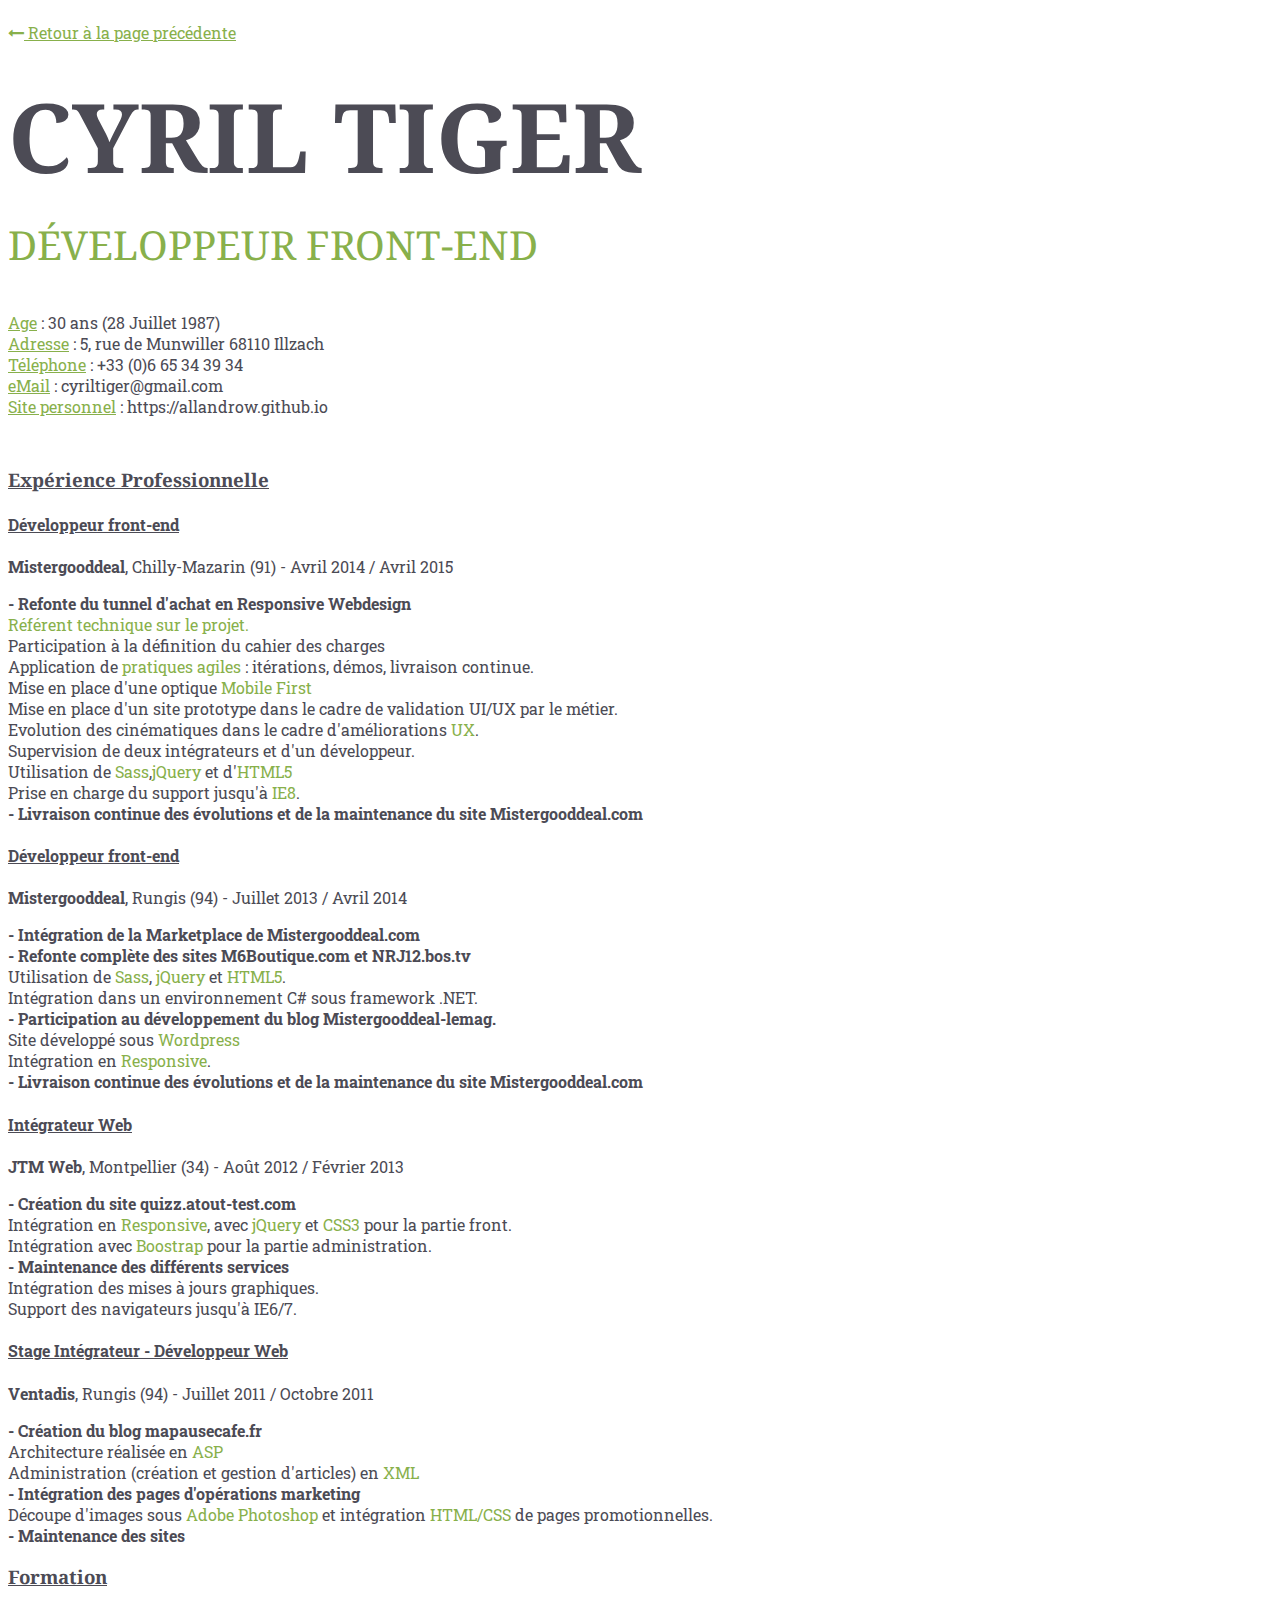
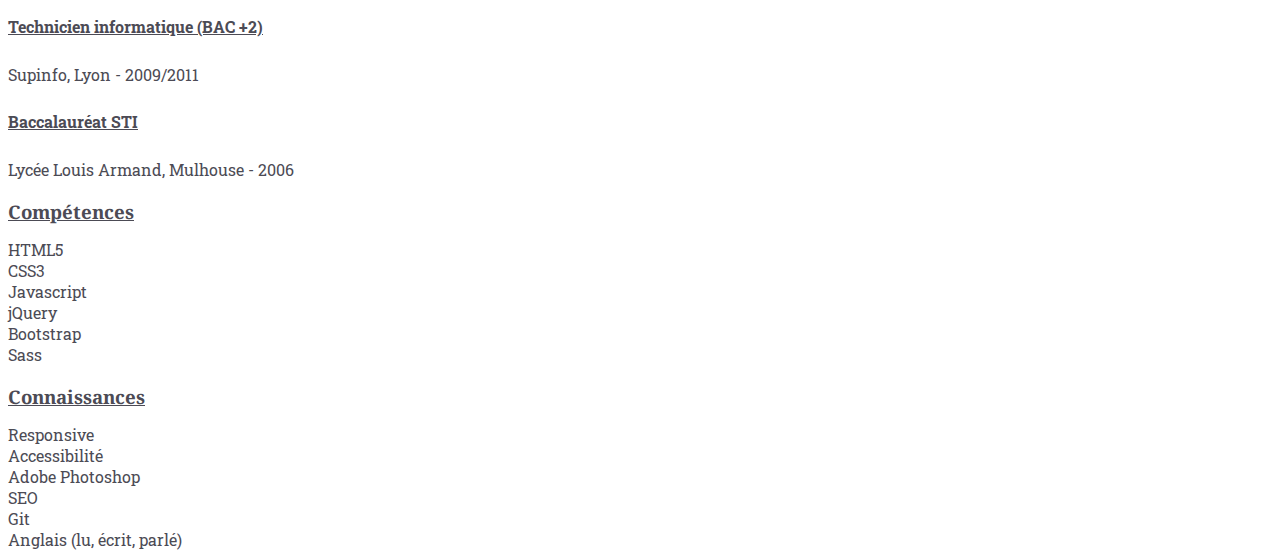
==== resume.html @ 1916311e "Page Résumé WIP" ====
<!DOCTYPE html>
<html lang="en">
<head>
	<meta charset="UTF-8">
	<title>Cyril Tiger - CV</title>
	<meta name="viewport" content="width=device-width, initial-scale=1, shrink-to-fit=no">
	<meta name="description" content="Cyril Tiger Développeur front-end portfolio">
	<link rel="stylesheet" href="https://maxcdn.bootstrapcdn.com/bootstrap/4.0.0-beta/css/bootstrap.min.css" integrity="sha384-/Y6pD6FV/Vv2HJnA6t+vslU6fwYXjCFtcEpHbNJ0lyAFsXTsjBbfaDjzALeQsN6M" crossorigin="anonymous">
	<link rel="stylesheet" href="assets/css/resume.css">
</head>
<body id="resume">
	<div class="container">
		<nav>
			<a href="index.html"><i class="fa fa-long-arrow-left" aria-hidden="true"></i> Retour à la page précédente</a>
		</nav>
		<header class="row">
			<div class="col-md-8">
				<h1>Cyril Tiger</h1>
				<h2>Développeur Front-end</h2>
			</div>
			<div class="col-md-4 infos">
				<ul>
					<div class="right"></div>
					<li><span>Age</span> : 30 ans (28 Juillet 1987)</li>
					<li><span>Adresse</span> : 5, rue de Munwiller 68110 Illzach</li>
					<li><span>Téléphone</span> : +33 (0)6 65 34 39 34</li>
					<li><span>eMail</span> : cyriltiger@gmail.com</li>
					<li><span>Site personnel</span> : https://allandrow.github.io</li>
				</ul>
			</div>
		</header>
		<div class="row">
			<section class="col-md-8">
				<h3>Expérience Professionnelle</h3>
				<div class="job">
					<h4>Développeur front-end</h4>
					<p><strong>Mistergooddeal</strong>, Chilly-Mazarin (91) - Avril 2014 / Avril 2015</p>
					<ul>
						<li>
							<strong>- Refonte du tunnel d'achat en Responsive Webdesign</strong>
							<ul>
								<li><span>Référent technique sur le projet.</span></li>
								<li>Participation à la définition du cahier des charges</li>
								<li>Application de <span>pratiques agiles</span> : itérations, démos, livraison continue.</li>
								<li>Mise en place d'une optique <span>Mobile First</span></li>
								<li>Mise en place d'un site prototype dans le cadre de validation UI/UX par le métier.</li>
								<li>Evolution des cinématiques dans le cadre d'améliorations <span>UX</span>.</li>
								<li>Supervision de deux intégrateurs et d'un développeur.</li>
								<li>Utilisation de <span>Sass</span>,<span>jQuery</span> et d'<span>HTML5</span></li>
								<li>Prise en charge du support jusqu'à <span>IE8</span>.</li>
							</ul>
						</li>
						<li>
							<strong>- Livraison continue des évolutions et de la maintenance du site Mistergooddeal.com</strong>
						</li>
					</ul>
				</div>
				<div class="job">
					<h4>Développeur front-end</h4>
					<p><strong>Mistergooddeal</strong>, Rungis (94) - Juillet 2013 / Avril 2014</p>
					<ul>
						<li>
							<strong>- Intégration de la Marketplace de Mistergooddeal.com</strong>
						</li>
						<li>
							<strong>- Refonte complète des sites M6Boutique.com et NRJ12.bos.tv</strong>
							<ul>
								<li>Utilisation de <span>Sass</span>, <span>jQuery</span> et <span>HTML5</span>.</li>
								<li>Intégration dans un environnement C# sous framework .NET.</li>
							</ul>
						</li>
						<li>
							<strong>- Participation au développement du blog Mistergooddeal-lemag.</strong>
							<ul>
								<li>Site développé sous <span>Wordpress</span></li>
								<li>Intégration en <span>Responsive</span>.</li>
							</ul>
						</li>
						<li>
							<strong>- Livraison continue des évolutions et de la maintenance du site Mistergooddeal.com</strong>
						</li>
					</ul>
				</div>
				<div class="job">
					<h4>Intégrateur Web</h4>
					<p><strong>JTM Web</strong>, Montpellier (34) - Août 2012 / Février 2013</p>
					<ul>
						<li>
							<strong>- Création du site quizz.atout-test.com</strong>
							<ul>
								<li>Intégration en <span>Responsive</span>, avec <span>jQuery</span> et <span>CSS3</span> pour la partie front.</li>
								<li>Intégration avec <span>Boostrap</span> pour la partie administration.</li>
							</ul>
						</li>
						<li>
							<strong>- Maintenance des différents services</strong>
							<ul>
								<li>Intégration des mises à jours graphiques.</li>
								<li>Support des navigateurs jusqu'à IE6/7.</li>
							</ul>
						</li>
					</ul>
				</div>
				<div class="job">
					<h4>Stage Intégrateur - Développeur Web</h4>
					<p><strong>Ventadis</strong>, Rungis (94) - Juillet 2011 / Octobre 2011</p>
					<ul>
						<li>
							<strong>- Création du blog mapausecafe.fr</strong>
							<ul>
								<li>Architecture réalisée en <span>ASP</span></li>
								<li>Administration (création et gestion d'articles) en <span>XML</span></li>
							</ul>
						</li>
						<li>
							<strong>- Intégration des pages d'opérations marketing</strong>
							<ul>
								<li>Découpe d'images sous <span>Adobe Photoshop</span> et intégration <span>HTML/CSS</span> de pages promotionnelles.</li>
							</ul>
						</li>
						<li>
							<strong>- Maintenance des sites</strong>
						</li>
					</ul>
				</div>
			</section>
			<aside class="col-md-4">
				<div class="formation">
					<div class="right"></div>
					<h3>Formation</h3>
					<h5>Technicien informatique (BAC +2)</h5>
					<p>Supinfo, Lyon - 2009/2011</p>
					<h5>Baccalauréat STI</h5>
					<p>Lycée Louis Armand, Mulhouse - 2006</p>
				</div>
				<div class="skills">
					<div class="right"></div>
					<h3>Compétences</h3>
					<ul>
						<li>HTML5</li>
						<li>CSS3</li>
						<li>Javascript</li>
						<li>jQuery</li>
						<li>Bootstrap</li>
						<li>Sass</li>
					</ul>
					<h3>Connaissances</h3>
					<ul>
						<li>Responsive</li>
						<li>Accessibilité</li>
						<li>Adobe Photoshop</li>
						<li>SEO</li>
						<li>Git</li>
						<li>Anglais (lu, écrit, parlé)</li>
					</ul>
				</div>
			</aside>
		</div>
		
	</div>
</body>
</html>
---- assets/css/resume.css ----
@charset "UTF-8";
/*!
 *  Font Awesome 4.7.0 by @davegandy - http://fontawesome.io - @fontawesome
 *  License - http://fontawesome.io/license (Font: SIL OFL 1.1, CSS: MIT License)
 */
/* FONT PATH
 * -------------------------- */
@import url("https://fonts.googleapis.com/css?family=Droid+Serif:400,700|Roboto+Slab:400,700");
@font-face {
  font-family: 'FontAwesome';
  src: url("../css/fonts/fontawesome-webfont.eot?v=4.7.0");
  src: url("../css/fonts/fontawesome-webfont.eot?#iefix&v=4.7.0") format("embedded-opentype"), url("../css/fonts/fontawesome-webfont.woff2?v=4.7.0") format("woff2"), url("../css/fonts/fontawesome-webfont.woff?v=4.7.0") format("woff"), url("../css/fonts/fontawesome-webfont.ttf?v=4.7.0") format("truetype"), url("../css/fonts/fontawesome-webfont.svg?v=4.7.0#fontawesomeregular") format("svg");
  font-weight: normal;
  font-style: normal; }
.fa {
  display: inline-block;
  font: normal normal normal 14px/1 FontAwesome;
  font-size: inherit;
  text-rendering: auto;
  -webkit-font-smoothing: antialiased;
  -moz-osx-font-smoothing: grayscale; }

/* makes the font 33% larger relative to the icon container */
.fa-lg {
  font-size: 1.33333em;
  line-height: 0.75em;
  vertical-align: -15%; }

.fa-2x {
  font-size: 2em; }

.fa-3x {
  font-size: 3em; }

.fa-4x {
  font-size: 4em; }

.fa-5x {
  font-size: 5em; }

.fa-fw {
  width: 1.28571em;
  text-align: center; }

.fa-ul {
  padding-left: 0;
  margin-left: 2.14286em;
  list-style-type: none; }
  .fa-ul > li {
    position: relative; }

.fa-li {
  position: absolute;
  left: -2.14286em;
  width: 2.14286em;
  top: 0.14286em;
  text-align: center; }
  .fa-li.fa-lg {
    left: -1.85714em; }

.fa-border {
  padding: .2em .25em .15em;
  border: solid 0.08em #eee;
  border-radius: .1em; }

.fa-pull-left {
  float: left; }

.fa-pull-right {
  float: right; }

.fa.fa-pull-left {
  margin-right: .3em; }
.fa.fa-pull-right {
  margin-left: .3em; }

/* Deprecated as of 4.4.0 */
.pull-right {
  float: right; }

.pull-left {
  float: left; }

.fa.pull-left {
  margin-right: .3em; }
.fa.pull-right {
  margin-left: .3em; }

.fa-spin {
  -webkit-animation: fa-spin 2s infinite linear;
  animation: fa-spin 2s infinite linear; }

.fa-pulse {
  -webkit-animation: fa-spin 1s infinite steps(8);
  animation: fa-spin 1s infinite steps(8); }

@-webkit-keyframes fa-spin {
  0% {
    -webkit-transform: rotate(0deg);
    transform: rotate(0deg); }
  100% {
    -webkit-transform: rotate(359deg);
    transform: rotate(359deg); } }
@keyframes fa-spin {
  0% {
    -webkit-transform: rotate(0deg);
    transform: rotate(0deg); }
  100% {
    -webkit-transform: rotate(359deg);
    transform: rotate(359deg); } }
.fa-rotate-90 {
  -ms-filter: "progid:DXImageTransform.Microsoft.BasicImage(rotation=1)";
  -webkit-transform: rotate(90deg);
  transform: rotate(90deg); }

.fa-rotate-180 {
  -ms-filter: "progid:DXImageTransform.Microsoft.BasicImage(rotation=2)";
  -webkit-transform: rotate(180deg);
  transform: rotate(180deg); }

.fa-rotate-270 {
  -ms-filter: "progid:DXImageTransform.Microsoft.BasicImage(rotation=3)";
  -webkit-transform: rotate(270deg);
  transform: rotate(270deg); }

.fa-flip-horizontal {
  -ms-filter: "progid:DXImageTransform.Microsoft.BasicImage(rotation=0, mirror=1)";
  -webkit-transform: scale(-1, 1);
  transform: scale(-1, 1); }

.fa-flip-vertical {
  -ms-filter: "progid:DXImageTransform.Microsoft.BasicImage(rotation=2, mirror=1)";
  -webkit-transform: scale(1, -1);
  transform: scale(1, -1); }

:root .fa-rotate-90,
:root .fa-rotate-180,
:root .fa-rotate-270,
:root .fa-flip-horizontal,
:root .fa-flip-vertical {
  -webkit-filter: none;
          filter: none; }

.fa-stack {
  position: relative;
  display: inline-block;
  width: 2em;
  height: 2em;
  line-height: 2em;
  vertical-align: middle; }

.fa-stack-1x, .fa-stack-2x {
  position: absolute;
  left: 0;
  width: 100%;
  text-align: center; }

.fa-stack-1x {
  line-height: inherit; }

.fa-stack-2x {
  font-size: 2em; }

.fa-inverse {
  color: #fff; }

/* Font Awesome uses the Unicode Private Use Area (PUA) to ensure screen
   readers do not read off random characters that represent icons */
.fa-glass:before {
  content: ""; }

.fa-music:before {
  content: ""; }

.fa-search:before {
  content: ""; }

.fa-envelope-o:before {
  content: ""; }

.fa-heart:before {
  content: ""; }

.fa-star:before {
  content: ""; }

.fa-star-o:before {
  content: ""; }

.fa-user:before {
  content: ""; }

.fa-film:before {
  content: ""; }

.fa-th-large:before {
  content: ""; }

.fa-th:before {
  content: ""; }

.fa-th-list:before {
  content: ""; }

.fa-check:before {
  content: ""; }

.fa-remove:before,
.fa-close:before,
.fa-times:before {
  content: ""; }

.fa-search-plus:before {
  content: ""; }

.fa-search-minus:before {
  content: ""; }

.fa-power-off:before {
  content: ""; }

.fa-signal:before {
  content: ""; }

.fa-gear:before,
.fa-cog:before {
  content: ""; }

.fa-trash-o:before {
  content: ""; }

.fa-home:before {
  content: ""; }

.fa-file-o:before {
  content: ""; }

.fa-clock-o:before {
  content: ""; }

.fa-road:before {
  content: ""; }

.fa-download:before {
  content: ""; }

.fa-arrow-circle-o-down:before {
  content: ""; }

.fa-arrow-circle-o-up:before {
  content: ""; }

.fa-inbox:before {
  content: ""; }

.fa-play-circle-o:before {
  content: ""; }

.fa-rotate-right:before,
.fa-repeat:before {
  content: ""; }

.fa-refresh:before {
  content: ""; }

.fa-list-alt:before {
  content: ""; }

.fa-lock:before {
  content: ""; }

.fa-flag:before {
  content: ""; }

.fa-headphones:before {
  content: ""; }

.fa-volume-off:before {
  content: ""; }

.fa-volume-down:before {
  content: ""; }

.fa-volume-up:before {
  content: ""; }

.fa-qrcode:before {
  content: ""; }

.fa-barcode:before {
  content: ""; }

.fa-tag:before {
  content: ""; }

.fa-tags:before {
  content: ""; }

.fa-book:before {
  content: ""; }

.fa-bookmark:before {
  content: ""; }

.fa-print:before {
  content: ""; }

.fa-camera:before {
  content: ""; }

.fa-font:before {
  content: ""; }

.fa-bold:before {
  content: ""; }

.fa-italic:before {
  content: ""; }

.fa-text-height:before {
  content: ""; }

.fa-text-width:before {
  content: ""; }

.fa-align-left:before {
  content: ""; }

.fa-align-center:before {
  content: ""; }

.fa-align-right:before {
  content: ""; }

.fa-align-justify:before {
  content: ""; }

.fa-list:before {
  content: ""; }

.fa-dedent:before,
.fa-outdent:before {
  content: ""; }

.fa-indent:before {
  content: ""; }

.fa-video-camera:before {
  content: ""; }

.fa-photo:before,
.fa-image:before,
.fa-picture-o:before {
  content: ""; }

.fa-pencil:before {
  content: ""; }

.fa-map-marker:before {
  content: ""; }

.fa-adjust:before {
  content: ""; }

.fa-tint:before {
  content: ""; }

.fa-edit:before,
.fa-pencil-square-o:before {
  content: ""; }

.fa-share-square-o:before {
  content: ""; }

.fa-check-square-o:before {
  content: ""; }

.fa-arrows:before {
  content: ""; }

.fa-step-backward:before {
  content: ""; }

.fa-fast-backward:before {
  content: ""; }

.fa-backward:before {
  content: ""; }

.fa-play:before {
  content: ""; }

.fa-pause:before {
  content: ""; }

.fa-stop:before {
  content: ""; }

.fa-forward:before {
  content: ""; }

.fa-fast-forward:before {
  content: ""; }

.fa-step-forward:before {
  content: ""; }

.fa-eject:before {
  content: ""; }

.fa-chevron-left:before {
  content: ""; }

.fa-chevron-right:before {
  content: ""; }

.fa-plus-circle:before {
  content: ""; }

.fa-minus-circle:before {
  content: ""; }

.fa-times-circle:before {
  content: ""; }

.fa-check-circle:before {
  content: ""; }

.fa-question-circle:before {
  content: ""; }

.fa-info-circle:before {
  content: ""; }

.fa-crosshairs:before {
  content: ""; }

.fa-times-circle-o:before {
  content: ""; }

.fa-check-circle-o:before {
  content: ""; }

.fa-ban:before {
  content: ""; }

.fa-arrow-left:before {
  content: ""; }

.fa-arrow-right:before {
  content: ""; }

.fa-arrow-up:before {
  content: ""; }

.fa-arrow-down:before {
  content: ""; }

.fa-mail-forward:before,
.fa-share:before {
  content: ""; }

.fa-expand:before {
  content: ""; }

.fa-compress:before {
  content: ""; }

.fa-plus:before {
  content: ""; }

.fa-minus:before {
  content: ""; }

.fa-asterisk:before {
  content: ""; }

.fa-exclamation-circle:before {
  content: ""; }

.fa-gift:before {
  content: ""; }

.fa-leaf:before {
  content: ""; }

.fa-fire:before {
  content: ""; }

.fa-eye:before {
  content: ""; }

.fa-eye-slash:before {
  content: ""; }

.fa-warning:before,
.fa-exclamation-triangle:before {
  content: ""; }

.fa-plane:before {
  content: ""; }

.fa-calendar:before {
  content: ""; }

.fa-random:before {
  content: ""; }

.fa-comment:before {
  content: ""; }

.fa-magnet:before {
  content: ""; }

.fa-chevron-up:before {
  content: ""; }

.fa-chevron-down:before {
  content: ""; }

.fa-retweet:before {
  content: ""; }

.fa-shopping-cart:before {
  content: ""; }

.fa-folder:before {
  content: ""; }

.fa-folder-open:before {
  content: ""; }

.fa-arrows-v:before {
  content: ""; }

.fa-arrows-h:before {
  content: ""; }

.fa-bar-chart-o:before,
.fa-bar-chart:before {
  content: ""; }

.fa-twitter-square:before {
  content: ""; }

.fa-facebook-square:before {
  content: ""; }

.fa-camera-retro:before {
  content: ""; }

.fa-key:before {
  content: ""; }

.fa-gears:before,
.fa-cogs:before {
  content: ""; }

.fa-comments:before {
  content: ""; }

.fa-thumbs-o-up:before {
  content: ""; }

.fa-thumbs-o-down:before {
  content: ""; }

.fa-star-half:before {
  content: ""; }

.fa-heart-o:before {
  content: ""; }

.fa-sign-out:before {
  content: ""; }

.fa-linkedin-square:before {
  content: ""; }

.fa-thumb-tack:before {
  content: ""; }

.fa-external-link:before {
  content: ""; }

.fa-sign-in:before {
  content: ""; }

.fa-trophy:before {
  content: ""; }

.fa-github-square:before {
  content: ""; }

.fa-upload:before {
  content: ""; }

.fa-lemon-o:before {
  content: ""; }

.fa-phone:before {
  content: ""; }

.fa-square-o:before {
  content: ""; }

.fa-bookmark-o:before {
  content: ""; }

.fa-phone-square:before {
  content: ""; }

.fa-twitter:before {
  content: ""; }

.fa-facebook-f:before,
.fa-facebook:before {
  content: ""; }

.fa-github:before {
  content: ""; }

.fa-unlock:before {
  content: ""; }

.fa-credit-card:before {
  content: ""; }

.fa-feed:before,
.fa-rss:before {
  content: ""; }

.fa-hdd-o:before {
  content: ""; }

.fa-bullhorn:before {
  content: ""; }

.fa-bell:before {
  content: ""; }

.fa-certificate:before {
  content: ""; }

.fa-hand-o-right:before {
  content: ""; }

.fa-hand-o-left:before {
  content: ""; }

.fa-hand-o-up:before {
  content: ""; }

.fa-hand-o-down:before {
  content: ""; }

.fa-arrow-circle-left:before {
  content: ""; }

.fa-arrow-circle-right:before {
  content: ""; }

.fa-arrow-circle-up:before {
  content: ""; }

.fa-arrow-circle-down:before {
  content: ""; }

.fa-globe:before {
  content: ""; }

.fa-wrench:before {
  content: ""; }

.fa-tasks:before {
  content: ""; }

.fa-filter:before {
  content: ""; }

.fa-briefcase:before {
  content: ""; }

.fa-arrows-alt:before {
  content: ""; }

.fa-group:before,
.fa-users:before {
  content: ""; }

.fa-chain:before,
.fa-link:before {
  content: ""; }

.fa-cloud:before {
  content: ""; }

.fa-flask:before {
  content: ""; }

.fa-cut:before,
.fa-scissors:before {
  content: ""; }

.fa-copy:before,
.fa-files-o:before {
  content: ""; }

.fa-paperclip:before {
  content: ""; }

.fa-save:before,
.fa-floppy-o:before {
  content: ""; }

.fa-square:before {
  content: ""; }

.fa-navicon:before,
.fa-reorder:before,
.fa-bars:before {
  content: ""; }

.fa-list-ul:before {
  content: ""; }

.fa-list-ol:before {
  content: ""; }

.fa-strikethrough:before {
  content: ""; }

.fa-underline:before {
  content: ""; }

.fa-table:before {
  content: ""; }

.fa-magic:before {
  content: ""; }

.fa-truck:before {
  content: ""; }

.fa-pinterest:before {
  content: ""; }

.fa-pinterest-square:before {
  content: ""; }

.fa-google-plus-square:before {
  content: ""; }

.fa-google-plus:before {
  content: ""; }

.fa-money:before {
  content: ""; }

.fa-caret-down:before {
  content: ""; }

.fa-caret-up:before {
  content: ""; }

.fa-caret-left:before {
  content: ""; }

.fa-caret-right:before {
  content: ""; }

.fa-columns:before {
  content: ""; }

.fa-unsorted:before,
.fa-sort:before {
  content: ""; }

.fa-sort-down:before,
.fa-sort-desc:before {
  content: ""; }

.fa-sort-up:before,
.fa-sort-asc:before {
  content: ""; }

.fa-envelope:before {
  content: ""; }

.fa-linkedin:before {
  content: ""; }

.fa-rotate-left:before,
.fa-undo:before {
  content: ""; }

.fa-legal:before,
.fa-gavel:before {
  content: ""; }

.fa-dashboard:before,
.fa-tachometer:before {
  content: ""; }

.fa-comment-o:before {
  content: ""; }

.fa-comments-o:before {
  content: ""; }

.fa-flash:before,
.fa-bolt:before {
  content: ""; }

.fa-sitemap:before {
  content: ""; }

.fa-umbrella:before {
  content: ""; }

.fa-paste:before,
.fa-clipboard:before {
  content: ""; }

.fa-lightbulb-o:before {
  content: ""; }

.fa-exchange:before {
  content: ""; }

.fa-cloud-download:before {
  content: ""; }

.fa-cloud-upload:before {
  content: ""; }

.fa-user-md:before {
  content: ""; }

.fa-stethoscope:before {
  content: ""; }

.fa-suitcase:before {
  content: ""; }

.fa-bell-o:before {
  content: ""; }

.fa-coffee:before {
  content: ""; }

.fa-cutlery:before {
  content: ""; }

.fa-file-text-o:before {
  content: ""; }

.fa-building-o:before {
  content: ""; }

.fa-hospital-o:before {
  content: ""; }

.fa-ambulance:before {
  content: ""; }

.fa-medkit:before {
  content: ""; }

.fa-fighter-jet:before {
  content: ""; }

.fa-beer:before {
  content: ""; }

.fa-h-square:before {
  content: ""; }

.fa-plus-square:before {
  content: ""; }

.fa-angle-double-left:before {
  content: ""; }

.fa-angle-double-right:before {
  content: ""; }

.fa-angle-double-up:before {
  content: ""; }

.fa-angle-double-down:before {
  content: ""; }

.fa-angle-left:before {
  content: ""; }

.fa-angle-right:before {
  content: ""; }

.fa-angle-up:before {
  content: ""; }

.fa-angle-down:before {
  content: ""; }

.fa-desktop:before {
  content: ""; }

.fa-laptop:before {
  content: ""; }

.fa-tablet:before {
  content: ""; }

.fa-mobile-phone:before,
.fa-mobile:before {
  content: ""; }

.fa-circle-o:before {
  content: ""; }

.fa-quote-left:before {
  content: ""; }

.fa-quote-right:before {
  content: ""; }

.fa-spinner:before {
  content: ""; }

.fa-circle:before {
  content: ""; }

.fa-mail-reply:before,
.fa-reply:before {
  content: ""; }

.fa-github-alt:before {
  content: ""; }

.fa-folder-o:before {
  content: ""; }

.fa-folder-open-o:before {
  content: ""; }

.fa-smile-o:before {
  content: ""; }

.fa-frown-o:before {
  content: ""; }

.fa-meh-o:before {
  content: ""; }

.fa-gamepad:before {
  content: ""; }

.fa-keyboard-o:before {
  content: ""; }

.fa-flag-o:before {
  content: ""; }

.fa-flag-checkered:before {
  content: ""; }

.fa-terminal:before {
  content: ""; }

.fa-code:before {
  content: ""; }

.fa-mail-reply-all:before,
.fa-reply-all:before {
  content: ""; }

.fa-star-half-empty:before,
.fa-star-half-full:before,
.fa-star-half-o:before {
  content: ""; }

.fa-location-arrow:before {
  content: ""; }

.fa-crop:before {
  content: ""; }

.fa-code-fork:before {
  content: ""; }

.fa-unlink:before,
.fa-chain-broken:before {
  content: ""; }

.fa-question:before {
  content: ""; }

.fa-info:before {
  content: ""; }

.fa-exclamation:before {
  content: ""; }

.fa-superscript:before {
  content: ""; }

.fa-subscript:before {
  content: ""; }

.fa-eraser:before {
  content: ""; }

.fa-puzzle-piece:before {
  content: ""; }

.fa-microphone:before {
  content: ""; }

.fa-microphone-slash:before {
  content: ""; }

.fa-shield:before {
  content: ""; }

.fa-calendar-o:before {
  content: ""; }

.fa-fire-extinguisher:before {
  content: ""; }

.fa-rocket:before {
  content: ""; }

.fa-maxcdn:before {
  content: ""; }

.fa-chevron-circle-left:before {
  content: ""; }

.fa-chevron-circle-right:before {
  content: ""; }

.fa-chevron-circle-up:before {
  content: ""; }

.fa-chevron-circle-down:before {
  content: ""; }

.fa-html5:before {
  content: ""; }

.fa-css3:before {
  content: ""; }

.fa-anchor:before {
  content: ""; }

.fa-unlock-alt:before {
  content: ""; }

.fa-bullseye:before {
  content: ""; }

.fa-ellipsis-h:before {
  content: ""; }

.fa-ellipsis-v:before {
  content: ""; }

.fa-rss-square:before {
  content: ""; }

.fa-play-circle:before {
  content: ""; }

.fa-ticket:before {
  content: ""; }

.fa-minus-square:before {
  content: ""; }

.fa-minus-square-o:before {
  content: ""; }

.fa-level-up:before {
  content: ""; }

.fa-level-down:before {
  content: ""; }

.fa-check-square:before {
  content: ""; }

.fa-pencil-square:before {
  content: ""; }

.fa-external-link-square:before {
  content: ""; }

.fa-share-square:before {
  content: ""; }

.fa-compass:before {
  content: ""; }

.fa-toggle-down:before,
.fa-caret-square-o-down:before {
  content: ""; }

.fa-toggle-up:before,
.fa-caret-square-o-up:before {
  content: ""; }

.fa-toggle-right:before,
.fa-caret-square-o-right:before {
  content: ""; }

.fa-euro:before,
.fa-eur:before {
  content: ""; }

.fa-gbp:before {
  content: ""; }

.fa-dollar:before,
.fa-usd:before {
  content: ""; }

.fa-rupee:before,
.fa-inr:before {
  content: ""; }

.fa-cny:before,
.fa-rmb:before,
.fa-yen:before,
.fa-jpy:before {
  content: ""; }

.fa-ruble:before,
.fa-rouble:before,
.fa-rub:before {
  content: ""; }

.fa-won:before,
.fa-krw:before {
  content: ""; }

.fa-bitcoin:before,
.fa-btc:before {
  content: ""; }

.fa-file:before {
  content: ""; }

.fa-file-text:before {
  content: ""; }

.fa-sort-alpha-asc:before {
  content: ""; }

.fa-sort-alpha-desc:before {
  content: ""; }

.fa-sort-amount-asc:before {
  content: ""; }

.fa-sort-amount-desc:before {
  content: ""; }

.fa-sort-numeric-asc:before {
  content: ""; }

.fa-sort-numeric-desc:before {
  content: ""; }

.fa-thumbs-up:before {
  content: ""; }

.fa-thumbs-down:before {
  content: ""; }

.fa-youtube-square:before {
  content: ""; }

.fa-youtube:before {
  content: ""; }

.fa-xing:before {
  content: ""; }

.fa-xing-square:before {
  content: ""; }

.fa-youtube-play:before {
  content: ""; }

.fa-dropbox:before {
  content: ""; }

.fa-stack-overflow:before {
  content: ""; }

.fa-instagram:before {
  content: ""; }

.fa-flickr:before {
  content: ""; }

.fa-adn:before {
  content: ""; }

.fa-bitbucket:before {
  content: ""; }

.fa-bitbucket-square:before {
  content: ""; }

.fa-tumblr:before {
  content: ""; }

.fa-tumblr-square:before {
  content: ""; }

.fa-long-arrow-down:before {
  content: ""; }

.fa-long-arrow-up:before {
  content: ""; }

.fa-long-arrow-left:before {
  content: ""; }

.fa-long-arrow-right:before {
  content: ""; }

.fa-apple:before {
  content: ""; }

.fa-windows:before {
  content: ""; }

.fa-android:before {
  content: ""; }

.fa-linux:before {
  content: ""; }

.fa-dribbble:before {
  content: ""; }

.fa-skype:before {
  content: ""; }

.fa-foursquare:before {
  content: ""; }

.fa-trello:before {
  content: ""; }

.fa-female:before {
  content: ""; }

.fa-male:before {
  content: ""; }

.fa-gittip:before,
.fa-gratipay:before {
  content: ""; }

.fa-sun-o:before {
  content: ""; }

.fa-moon-o:before {
  content: ""; }

.fa-archive:before {
  content: ""; }

.fa-bug:before {
  content: ""; }

.fa-vk:before {
  content: ""; }

.fa-weibo:before {
  content: ""; }

.fa-renren:before {
  content: ""; }

.fa-pagelines:before {
  content: ""; }

.fa-stack-exchange:before {
  content: ""; }

.fa-arrow-circle-o-right:before {
  content: ""; }

.fa-arrow-circle-o-left:before {
  content: ""; }

.fa-toggle-left:before,
.fa-caret-square-o-left:before {
  content: ""; }

.fa-dot-circle-o:before {
  content: ""; }

.fa-wheelchair:before {
  content: ""; }

.fa-vimeo-square:before {
  content: ""; }

.fa-turkish-lira:before,
.fa-try:before {
  content: ""; }

.fa-plus-square-o:before {
  content: ""; }

.fa-space-shuttle:before {
  content: ""; }

.fa-slack:before {
  content: ""; }

.fa-envelope-square:before {
  content: ""; }

.fa-wordpress:before {
  content: ""; }

.fa-openid:before {
  content: ""; }

.fa-institution:before,
.fa-bank:before,
.fa-university:before {
  content: ""; }

.fa-mortar-board:before,
.fa-graduation-cap:before {
  content: ""; }

.fa-yahoo:before {
  content: ""; }

.fa-google:before {
  content: ""; }

.fa-reddit:before {
  content: ""; }

.fa-reddit-square:before {
  content: ""; }

.fa-stumbleupon-circle:before {
  content: ""; }

.fa-stumbleupon:before {
  content: ""; }

.fa-delicious:before {
  content: ""; }

.fa-digg:before {
  content: ""; }

.fa-pied-piper-pp:before {
  content: ""; }

.fa-pied-piper-alt:before {
  content: ""; }

.fa-drupal:before {
  content: ""; }

.fa-joomla:before {
  content: ""; }

.fa-language:before {
  content: ""; }

.fa-fax:before {
  content: ""; }

.fa-building:before {
  content: ""; }

.fa-child:before {
  content: ""; }

.fa-paw:before {
  content: ""; }

.fa-spoon:before {
  content: ""; }

.fa-cube:before {
  content: ""; }

.fa-cubes:before {
  content: ""; }

.fa-behance:before {
  content: ""; }

.fa-behance-square:before {
  content: ""; }

.fa-steam:before {
  content: ""; }

.fa-steam-square:before {
  content: ""; }

.fa-recycle:before {
  content: ""; }

.fa-automobile:before,
.fa-car:before {
  content: ""; }

.fa-cab:before,
.fa-taxi:before {
  content: ""; }

.fa-tree:before {
  content: ""; }

.fa-spotify:before {
  content: ""; }

.fa-deviantart:before {
  content: ""; }

.fa-soundcloud:before {
  content: ""; }

.fa-database:before {
  content: ""; }

.fa-file-pdf-o:before {
  content: ""; }

.fa-file-word-o:before {
  content: ""; }

.fa-file-excel-o:before {
  content: ""; }

.fa-file-powerpoint-o:before {
  content: ""; }

.fa-file-photo-o:before,
.fa-file-picture-o:before,
.fa-file-image-o:before {
  content: ""; }

.fa-file-zip-o:before,
.fa-file-archive-o:before {
  content: ""; }

.fa-file-sound-o:before,
.fa-file-audio-o:before {
  content: ""; }

.fa-file-movie-o:before,
.fa-file-video-o:before {
  content: ""; }

.fa-file-code-o:before {
  content: ""; }

.fa-vine:before {
  content: ""; }

.fa-codepen:before {
  content: ""; }

.fa-jsfiddle:before {
  content: ""; }

.fa-life-bouy:before,
.fa-life-buoy:before,
.fa-life-saver:before,
.fa-support:before,
.fa-life-ring:before {
  content: ""; }

.fa-circle-o-notch:before {
  content: ""; }

.fa-ra:before,
.fa-resistance:before,
.fa-rebel:before {
  content: ""; }

.fa-ge:before,
.fa-empire:before {
  content: ""; }

.fa-git-square:before {
  content: ""; }

.fa-git:before {
  content: ""; }

.fa-y-combinator-square:before,
.fa-yc-square:before,
.fa-hacker-news:before {
  content: ""; }

.fa-tencent-weibo:before {
  content: ""; }

.fa-qq:before {
  content: ""; }

.fa-wechat:before,
.fa-weixin:before {
  content: ""; }

.fa-send:before,
.fa-paper-plane:before {
  content: ""; }

.fa-send-o:before,
.fa-paper-plane-o:before {
  content: ""; }

.fa-history:before {
  content: ""; }

.fa-circle-thin:before {
  content: ""; }

.fa-header:before {
  content: ""; }

.fa-paragraph:before {
  content: ""; }

.fa-sliders:before {
  content: ""; }

.fa-share-alt:before {
  content: ""; }

.fa-share-alt-square:before {
  content: ""; }

.fa-bomb:before {
  content: ""; }

.fa-soccer-ball-o:before,
.fa-futbol-o:before {
  content: ""; }

.fa-tty:before {
  content: ""; }

.fa-binoculars:before {
  content: ""; }

.fa-plug:before {
  content: ""; }

.fa-slideshare:before {
  content: ""; }

.fa-twitch:before {
  content: ""; }

.fa-yelp:before {
  content: ""; }

.fa-newspaper-o:before {
  content: ""; }

.fa-wifi:before {
  content: ""; }

.fa-calculator:before {
  content: ""; }

.fa-paypal:before {
  content: ""; }

.fa-google-wallet:before {
  content: ""; }

.fa-cc-visa:before {
  content: ""; }

.fa-cc-mastercard:before {
  content: ""; }

.fa-cc-discover:before {
  content: ""; }

.fa-cc-amex:before {
  content: ""; }

.fa-cc-paypal:before {
  content: ""; }

.fa-cc-stripe:before {
  content: ""; }

.fa-bell-slash:before {
  content: ""; }

.fa-bell-slash-o:before {
  content: ""; }

.fa-trash:before {
  content: ""; }

.fa-copyright:before {
  content: ""; }

.fa-at:before {
  content: ""; }

.fa-eyedropper:before {
  content: ""; }

.fa-paint-brush:before {
  content: ""; }

.fa-birthday-cake:before {
  content: ""; }

.fa-area-chart:before {
  content: ""; }

.fa-pie-chart:before {
  content: ""; }

.fa-line-chart:before {
  content: ""; }

.fa-lastfm:before {
  content: ""; }

.fa-lastfm-square:before {
  content: ""; }

.fa-toggle-off:before {
  content: ""; }

.fa-toggle-on:before {
  content: ""; }

.fa-bicycle:before {
  content: ""; }

.fa-bus:before {
  content: ""; }

.fa-ioxhost:before {
  content: ""; }

.fa-angellist:before {
  content: ""; }

.fa-cc:before {
  content: ""; }

.fa-shekel:before,
.fa-sheqel:before,
.fa-ils:before {
  content: ""; }

.fa-meanpath:before {
  content: ""; }

.fa-buysellads:before {
  content: ""; }

.fa-connectdevelop:before {
  content: ""; }

.fa-dashcube:before {
  content: ""; }

.fa-forumbee:before {
  content: ""; }

.fa-leanpub:before {
  content: ""; }

.fa-sellsy:before {
  content: ""; }

.fa-shirtsinbulk:before {
  content: ""; }

.fa-simplybuilt:before {
  content: ""; }

.fa-skyatlas:before {
  content: ""; }

.fa-cart-plus:before {
  content: ""; }

.fa-cart-arrow-down:before {
  content: ""; }

.fa-diamond:before {
  content: ""; }

.fa-ship:before {
  content: ""; }

.fa-user-secret:before {
  content: ""; }

.fa-motorcycle:before {
  content: ""; }

.fa-street-view:before {
  content: ""; }

.fa-heartbeat:before {
  content: ""; }

.fa-venus:before {
  content: ""; }

.fa-mars:before {
  content: ""; }

.fa-mercury:before {
  content: ""; }

.fa-intersex:before,
.fa-transgender:before {
  content: ""; }

.fa-transgender-alt:before {
  content: ""; }

.fa-venus-double:before {
  content: ""; }

.fa-mars-double:before {
  content: ""; }

.fa-venus-mars:before {
  content: ""; }

.fa-mars-stroke:before {
  content: ""; }

.fa-mars-stroke-v:before {
  content: ""; }

.fa-mars-stroke-h:before {
  content: ""; }

.fa-neuter:before {
  content: ""; }

.fa-genderless:before {
  content: ""; }

.fa-facebook-official:before {
  content: ""; }

.fa-pinterest-p:before {
  content: ""; }

.fa-whatsapp:before {
  content: ""; }

.fa-server:before {
  content: ""; }

.fa-user-plus:before {
  content: ""; }

.fa-user-times:before {
  content: ""; }

.fa-hotel:before,
.fa-bed:before {
  content: ""; }

.fa-viacoin:before {
  content: ""; }

.fa-train:before {
  content: ""; }

.fa-subway:before {
  content: ""; }

.fa-medium:before {
  content: ""; }

.fa-yc:before,
.fa-y-combinator:before {
  content: ""; }

.fa-optin-monster:before {
  content: ""; }

.fa-opencart:before {
  content: ""; }

.fa-expeditedssl:before {
  content: ""; }

.fa-battery-4:before,
.fa-battery:before,
.fa-battery-full:before {
  content: ""; }

.fa-battery-3:before,
.fa-battery-three-quarters:before {
  content: ""; }

.fa-battery-2:before,
.fa-battery-half:before {
  content: ""; }

.fa-battery-1:before,
.fa-battery-quarter:before {
  content: ""; }

.fa-battery-0:before,
.fa-battery-empty:before {
  content: ""; }

.fa-mouse-pointer:before {
  content: ""; }

.fa-i-cursor:before {
  content: ""; }

.fa-object-group:before {
  content: ""; }

.fa-object-ungroup:before {
  content: ""; }

.fa-sticky-note:before {
  content: ""; }

.fa-sticky-note-o:before {
  content: ""; }

.fa-cc-jcb:before {
  content: ""; }

.fa-cc-diners-club:before {
  content: ""; }

.fa-clone:before {
  content: ""; }

.fa-balance-scale:before {
  content: ""; }

.fa-hourglass-o:before {
  content: ""; }

.fa-hourglass-1:before,
.fa-hourglass-start:before {
  content: ""; }

.fa-hourglass-2:before,
.fa-hourglass-half:before {
  content: ""; }

.fa-hourglass-3:before,
.fa-hourglass-end:before {
  content: ""; }

.fa-hourglass:before {
  content: ""; }

.fa-hand-grab-o:before,
.fa-hand-rock-o:before {
  content: ""; }

.fa-hand-stop-o:before,
.fa-hand-paper-o:before {
  content: ""; }

.fa-hand-scissors-o:before {
  content: ""; }

.fa-hand-lizard-o:before {
  content: ""; }

.fa-hand-spock-o:before {
  content: ""; }

.fa-hand-pointer-o:before {
  content: ""; }

.fa-hand-peace-o:before {
  content: ""; }

.fa-trademark:before {
  content: ""; }

.fa-registered:before {
  content: ""; }

.fa-creative-commons:before {
  content: ""; }

.fa-gg:before {
  content: ""; }

.fa-gg-circle:before {
  content: ""; }

.fa-tripadvisor:before {
  content: ""; }

.fa-odnoklassniki:before {
  content: ""; }

.fa-odnoklassniki-square:before {
  content: ""; }

.fa-get-pocket:before {
  content: ""; }

.fa-wikipedia-w:before {
  content: ""; }

.fa-safari:before {
  content: ""; }

.fa-chrome:before {
  content: ""; }

.fa-firefox:before {
  content: ""; }

.fa-opera:before {
  content: ""; }

.fa-internet-explorer:before {
  content: ""; }

.fa-tv:before,
.fa-television:before {
  content: ""; }

.fa-contao:before {
  content: ""; }

.fa-500px:before {
  content: ""; }

.fa-amazon:before {
  content: ""; }

.fa-calendar-plus-o:before {
  content: ""; }

.fa-calendar-minus-o:before {
  content: ""; }

.fa-calendar-times-o:before {
  content: ""; }

.fa-calendar-check-o:before {
  content: ""; }

.fa-industry:before {
  content: ""; }

.fa-map-pin:before {
  content: ""; }

.fa-map-signs:before {
  content: ""; }

.fa-map-o:before {
  content: ""; }

.fa-map:before {
  content: ""; }

.fa-commenting:before {
  content: ""; }

.fa-commenting-o:before {
  content: ""; }

.fa-houzz:before {
  content: ""; }

.fa-vimeo:before {
  content: ""; }

.fa-black-tie:before {
  content: ""; }

.fa-fonticons:before {
  content: ""; }

.fa-reddit-alien:before {
  content: ""; }

.fa-edge:before {
  content: ""; }

.fa-credit-card-alt:before {
  content: ""; }

.fa-codiepie:before {
  content: ""; }

.fa-modx:before {
  content: ""; }

.fa-fort-awesome:before {
  content: ""; }

.fa-usb:before {
  content: ""; }

.fa-product-hunt:before {
  content: ""; }

.fa-mixcloud:before {
  content: ""; }

.fa-scribd:before {
  content: ""; }

.fa-pause-circle:before {
  content: ""; }

.fa-pause-circle-o:before {
  content: ""; }

.fa-stop-circle:before {
  content: ""; }

.fa-stop-circle-o:before {
  content: ""; }

.fa-shopping-bag:before {
  content: ""; }

.fa-shopping-basket:before {
  content: ""; }

.fa-hashtag:before {
  content: ""; }

.fa-bluetooth:before {
  content: ""; }

.fa-bluetooth-b:before {
  content: ""; }

.fa-percent:before {
  content: ""; }

.fa-gitlab:before {
  content: ""; }

.fa-wpbeginner:before {
  content: ""; }

.fa-wpforms:before {
  content: ""; }

.fa-envira:before {
  content: ""; }

.fa-universal-access:before {
  content: ""; }

.fa-wheelchair-alt:before {
  content: ""; }

.fa-question-circle-o:before {
  content: ""; }

.fa-blind:before {
  content: ""; }

.fa-audio-description:before {
  content: ""; }

.fa-volume-control-phone:before {
  content: ""; }

.fa-braille:before {
  content: ""; }

.fa-assistive-listening-systems:before {
  content: ""; }

.fa-asl-interpreting:before,
.fa-american-sign-language-interpreting:before {
  content: ""; }

.fa-deafness:before,
.fa-hard-of-hearing:before,
.fa-deaf:before {
  content: ""; }

.fa-glide:before {
  content: ""; }

.fa-glide-g:before {
  content: ""; }

.fa-signing:before,
.fa-sign-language:before {
  content: ""; }

.fa-low-vision:before {
  content: ""; }

.fa-viadeo:before {
  content: ""; }

.fa-viadeo-square:before {
  content: ""; }

.fa-snapchat:before {
  content: ""; }

.fa-snapchat-ghost:before {
  content: ""; }

.fa-snapchat-square:before {
  content: ""; }

.fa-pied-piper:before {
  content: ""; }

.fa-first-order:before {
  content: ""; }

.fa-yoast:before {
  content: ""; }

.fa-themeisle:before {
  content: ""; }

.fa-google-plus-circle:before,
.fa-google-plus-official:before {
  content: ""; }

.fa-fa:before,
.fa-font-awesome:before {
  content: ""; }

.fa-handshake-o:before {
  content: ""; }

.fa-envelope-open:before {
  content: ""; }

.fa-envelope-open-o:before {
  content: ""; }

.fa-linode:before {
  content: ""; }

.fa-address-book:before {
  content: ""; }

.fa-address-book-o:before {
  content: ""; }

.fa-vcard:before,
.fa-address-card:before {
  content: ""; }

.fa-vcard-o:before,
.fa-address-card-o:before {
  content: ""; }

.fa-user-circle:before {
  content: ""; }

.fa-user-circle-o:before {
  content: ""; }

.fa-user-o:before {
  content: ""; }

.fa-id-badge:before {
  content: ""; }

.fa-drivers-license:before,
.fa-id-card:before {
  content: ""; }

.fa-drivers-license-o:before,
.fa-id-card-o:before {
  content: ""; }

.fa-quora:before {
  content: ""; }

.fa-free-code-camp:before {
  content: ""; }

.fa-telegram:before {
  content: ""; }

.fa-thermometer-4:before,
.fa-thermometer:before,
.fa-thermometer-full:before {
  content: ""; }

.fa-thermometer-3:before,
.fa-thermometer-three-quarters:before {
  content: ""; }

.fa-thermometer-2:before,
.fa-thermometer-half:before {
  content: ""; }

.fa-thermometer-1:before,
.fa-thermometer-quarter:before {
  content: ""; }

.fa-thermometer-0:before,
.fa-thermometer-empty:before {
  content: ""; }

.fa-shower:before {
  content: ""; }

.fa-bathtub:before,
.fa-s15:before,
.fa-bath:before {
  content: ""; }

.fa-podcast:before {
  content: ""; }

.fa-window-maximize:before {
  content: ""; }

.fa-window-minimize:before {
  content: ""; }

.fa-window-restore:before {
  content: ""; }

.fa-times-rectangle:before,
.fa-window-close:before {
  content: ""; }

.fa-times-rectangle-o:before,
.fa-window-close-o:before {
  content: ""; }

.fa-bandcamp:before {
  content: ""; }

.fa-grav:before {
  content: ""; }

.fa-etsy:before {
  content: ""; }

.fa-imdb:before {
  content: ""; }

.fa-ravelry:before {
  content: ""; }

.fa-eercast:before {
  content: ""; }

.fa-microchip:before {
  content: ""; }

.fa-snowflake-o:before {
  content: ""; }

.fa-superpowers:before {
  content: ""; }

.fa-wpexplorer:before {
  content: ""; }

.fa-meetup:before {
  content: ""; }

.sr-only {
  position: absolute;
  width: 1px;
  height: 1px;
  padding: 0;
  margin: -1px;
  overflow: hidden;
  clip: rect(0, 0, 0, 0);
  border: 0; }

.sr-only-focusable:active, .sr-only-focusable:focus {
  position: static;
  width: auto;
  height: auto;
  margin: 0;
  overflow: visible;
  clip: auto; }

body {
  color: #4c4b55;
  font-family: "Roboto Slab", serif;
  font-size: 16px; }

nav {
  height: 50px;
  line-height: 50px;
  margin-bottom: 30px; }

a {
  color: #88b04b; }

header {
  margin-bottom: 50px; }

h1 {
  font-family: "Droid Serif", serif;
  font-size: 6rem;
  line-height: 1;
  text-transform: uppercase;
  margin: 0; }

h2 {
  color: #88b04b;
  font-family: "Droid Serif", serif;
  font-size: 2.5rem;
  font-weight: normal;
  text-transform: uppercase; }

h3 {
  font-family: "Droid Serif", serif;
  font-weight: bold;
  margin-bottom: 15px;
  text-decoration: underline; }

h4 {
  text-decoration: underline; }

h5 {
  font-size: 1rem;
  font-weight: bold;
  text-decoration: underline; }

header .col-md-4 {
  padding-top: 7px; }
  header .col-md-4 span {
    text-decoration: underline; }

ul {
  list-style: none;
  padding: 0;
  margin: 0; }

.job ul {
  padding-left: 1rem;
  padding-left: 0; }

li span {
  color: #88b04b; }

.col-md-4 * {
  position: relative; }

.right {
  background: #4c4b55;
  border-radius: 1px;
  left: -10px;
  position: absolute;
  top: 10px;
  width: 2px; }
  .right:before, .right:after {
    background: #88b04b;
    border-radius: 50%;
    content: "";
    height: 2px;
    position: absolute;
    width: 2px; }
  .right:before {
    top: -3px; }
  .right:after {
    bottom: -3px; }

.infos .right {
  height: 104px; }

/*# sourceMappingURL=resume.css.map */
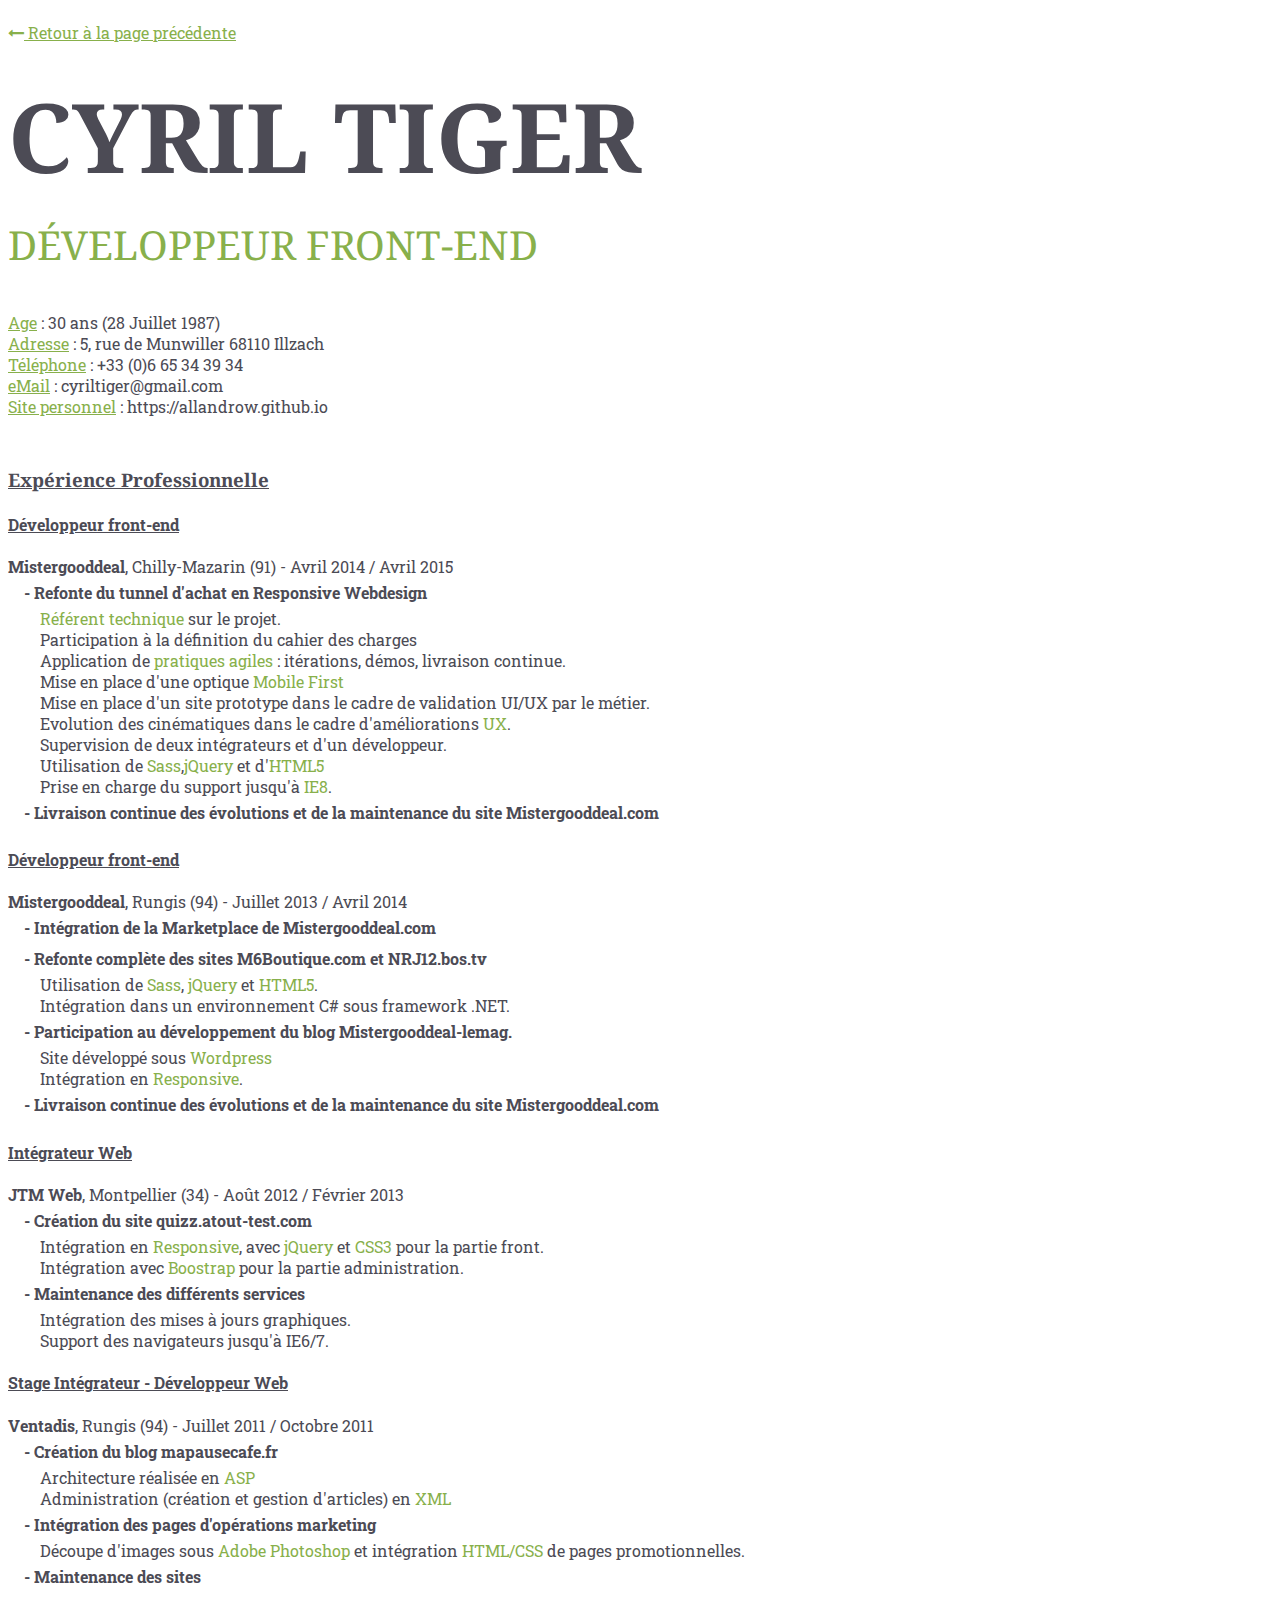
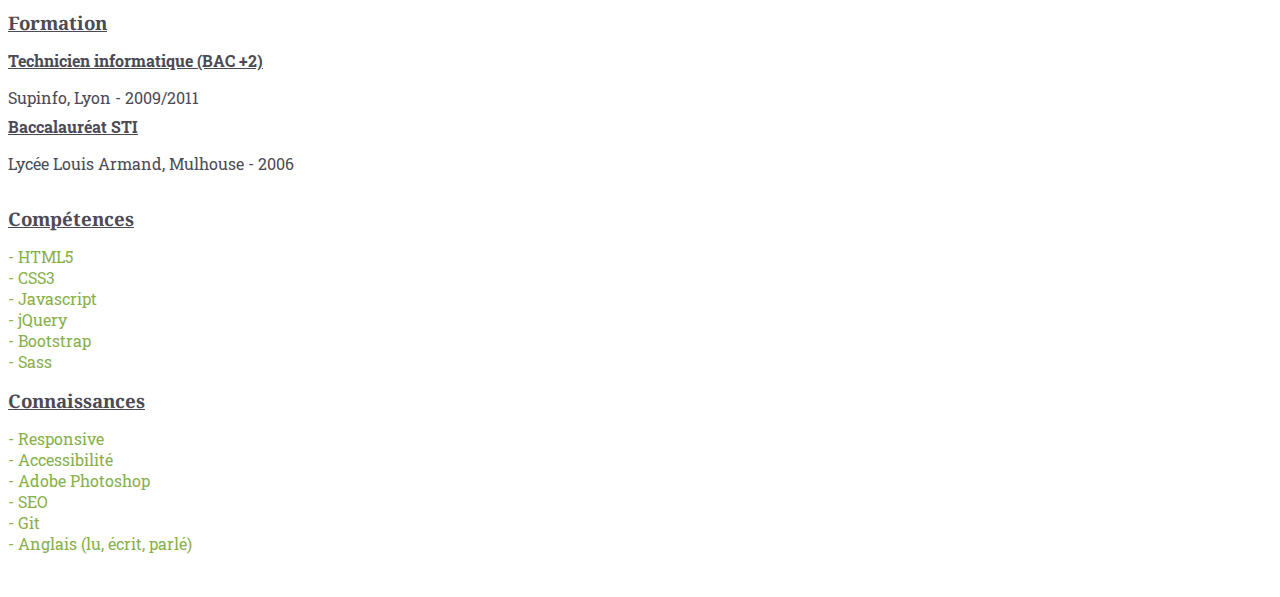
==== commit 20099214: "CV" ====
--- a/resume.html
+++ b/resume.html
@@ -35,11 +35,11 @@
 				<div class="job">
 					<h4>Développeur front-end</h4>
 					<p><strong>Mistergooddeal</strong>, Chilly-Mazarin (91) - Avril 2014 / Avril 2015</p>
-					<ul>
+					<ul class="list">
 						<li>
 							<strong>- Refonte du tunnel d'achat en Responsive Webdesign</strong>
 							<ul>
-								<li><span>Référent technique sur le projet.</span></li>
+								<li><span>Référent technique</span> sur le projet.</li>
 								<li>Participation à la définition du cahier des charges</li>
 								<li>Application de <span>pratiques agiles</span> : itérations, démos, livraison continue.</li>
 								<li>Mise en place d'une optique <span>Mobile First</span></li>
@@ -58,7 +58,7 @@
 				<div class="job">
 					<h4>Développeur front-end</h4>
 					<p><strong>Mistergooddeal</strong>, Rungis (94) - Juillet 2013 / Avril 2014</p>
-					<ul>
+					<ul class="list">
 						<li>
 							<strong>- Intégration de la Marketplace de Mistergooddeal.com</strong>
 						</li>
@@ -84,7 +84,7 @@
 				<div class="job">
 					<h4>Intégrateur Web</h4>
 					<p><strong>JTM Web</strong>, Montpellier (34) - Août 2012 / Février 2013</p>
-					<ul>
+					<ul class="list">
 						<li>
 							<strong>- Création du site quizz.atout-test.com</strong>
 							<ul>
@@ -104,7 +104,7 @@
 				<div class="job">
 					<h4>Stage Intégrateur - Développeur Web</h4>
 					<p><strong>Ventadis</strong>, Rungis (94) - Juillet 2011 / Octobre 2011</p>
-					<ul>
+					<ul class="list">
 						<li>
 							<strong>- Création du blog mapausecafe.fr</strong>
 							<ul>
@@ -137,21 +137,21 @@
 					<div class="right"></div>
 					<h3>Compétences</h3>
 					<ul>
-						<li>HTML5</li>
-						<li>CSS3</li>
-						<li>Javascript</li>
-						<li>jQuery</li>
-						<li>Bootstrap</li>
-						<li>Sass</li>
+						<li>- HTML5</li>
+						<li>- CSS3</li>
+						<li>- Javascript</li>
+						<li>- jQuery</li>
+						<li>- Bootstrap</li>
+						<li>- Sass</li>
 					</ul>
 					<h3>Connaissances</h3>
 					<ul>
-						<li>Responsive</li>
-						<li>Accessibilité</li>
-						<li>Adobe Photoshop</li>
-						<li>SEO</li>
-						<li>Git</li>
-						<li>Anglais (lu, écrit, parlé)</li>
+						<li>- Responsive</li>
+						<li>- Accessibilité</li>
+						<li>- Adobe Photoshop</li>
+						<li>- SEO</li>
+						<li>- Git</li>
+						<li>- Anglais (lu, écrit, parlé)</li>
 					</ul>
 				</div>
 			</aside>
--- a/assets/css/resume.css
+++ b/assets/css/resume.css
@@ -2374,20 +2374,38 @@
   padding: 0;
   margin: 0; }
 
-.job ul {
-  padding-left: 1rem;
-  padding-left: 0; }
+p {
+  margin-bottom: 0; }
+
+.list {
+  margin-bottom: 1rem;
+  padding-left: 1rem; }
+  .list strong {
+    display: inline-block;
+    margin: 5px 0; }
+  .list ul {
+    padding-left: 1rem; }
 
 li span {
   color: #88b04b; }
 
 .col-md-4 * {
   position: relative; }
+
+.formation h5 {
+  margin: 0.5rem 0; }
+
+.skills {
+  margin-top: 2rem; }
+  .skills h3 {
+    margin-top: 1rem; }
+  .skills li {
+    color: #88b04b; }
 
 .right {
   background: #4c4b55;
   border-radius: 1px;
-  left: -10px;
+  left: -20px;
   position: absolute;
   top: 10px;
   width: 2px; }
@@ -2406,4 +2424,10 @@
 .infos .right {
   height: 104px; }
 
+.formation .right {
+  height: 136px; }
+
+.skills .right {
+  height: 378px; }
+
 /*# sourceMappingURL=resume.css.map */